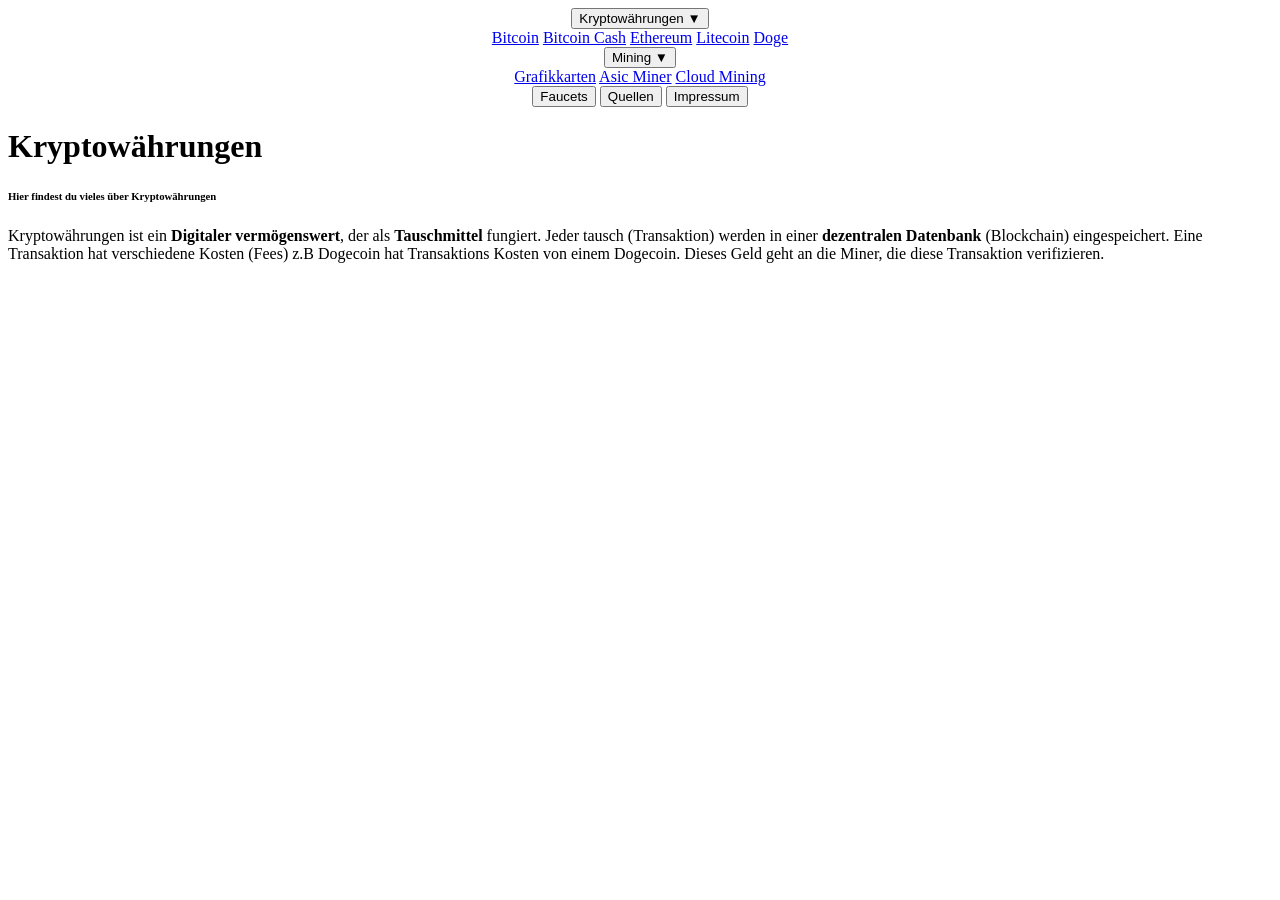
==== index.html @ ef97fd26 "Add files via upload" ====
<!DOCTYPE html>
<html lang="de">
<meta charset="utf-8">
<html>
<head>
    <meta charset="utf-8">
    <meta http-equiv="X-UA-Compatible" content="IE=edge">
    <title>Kryptowährungen</title>
    <meta name="viewport" content="width=device-width, initial-scale=1">
    <link rel="stylesheet" type="text/css" media="screen" href="css/styl.css">
    <link href="https://fonts.googleapis.com/css?family=Raleway:400,400i,700" rel="stylesheet">
	<meta name="viewport" content="width=1024" />
</head>
<body>
	<center>
	<div class="topbtnrow">
		<div class="dropdown">
			<button class="dropbtn" OnClick="location.href='index.html'" >Kryptowährungen &#9660;</button>
				<div class="dropdown-content">
					<a class="drpdwnaw" href="bitcoin.html">Bitcoin</a>
					<a class="drpdwnaw" href="bitcoincsh.html">Bitcoin Cash</a>
					<a class="drpdwnaw" href="ethereum.html">Ethereum</a>
					<a class="drpdwnaw" href="litecoin.html">Litecoin</a>
					<a class="drpdwnaw" href="doge.html">Doge</a>
				</div>
		</div>
		<div class="dropdown">
			<button class="dropbtn" OnClick="location.href='mining.html'">Mining &#9660;</button>
				<div class="dropdown-content">
					<a class="drpdwnaw" href="grakka.html">Grafikkarten</a>
					<a class="drpdwnaw" href="asic.html">Asic Miner</a>
					<a class="drpdwnaw" href="cloud.html">Cloud Mining</a>
				</div>
		</div>
		<button class="dropbtn"
		OnClick="location.href='faucet.html'">
		Faucets</button>

		<button class="dropbtn"
		OnClick="location.href='quelle.html'">
		Quellen</button>

		<button class="dropbtn"
		OnClick="location.href='impressum.html'">
		Impressum</button>
	</div>

	</center>
	<h1 class="toptext">Kryptowährungen</h1>

	<h6 class="downtext">Hier findest du vieles über Kryptowährungen</h6>	
	
	<p class="maintext">
		Kryptowährungen ist ein <b>Digitaler vermögenswert</b>, der als <b>Tauschmittel</b> fungiert. Jeder tausch (Transaktion) werden in einer <b>dezentralen Datenbank</b> (Blockchain) eingespeichert.
		Eine Transaktion hat verschiedene Kosten (Fees) z.B Dogecoin hat Transaktions Kosten von einem Dogecoin. Dieses Geld geht an die Miner, die diese Transaktion verifizieren.
	</p>
</body>
</html>
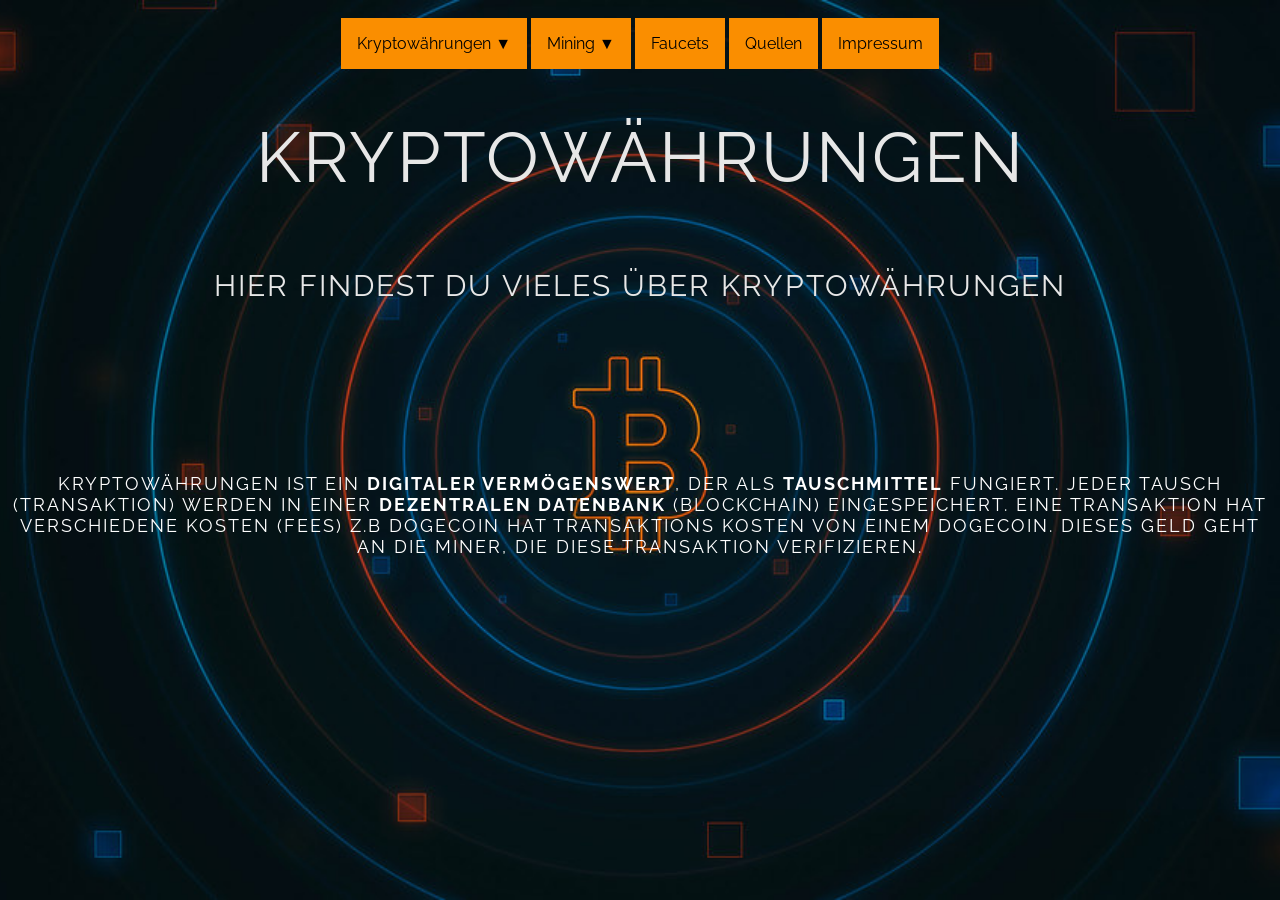
==== commit 1c6c63c6: "Add files via upload" ====
--- a/index.html
+++ b/index.html
@@ -2,57 +2,57 @@
 <html lang="de">
 <meta charset="utf-8">
 <html>
-<head>
-    <meta charset="utf-8">
-    <meta http-equiv="X-UA-Compatible" content="IE=edge">
-    <title>Kryptowährungen</title>
-    <meta name="viewport" content="width=device-width, initial-scale=1">
-    <link rel="stylesheet" type="text/css" media="screen" href="css/styl.css">
-    <link href="https://fonts.googleapis.com/css?family=Raleway:400,400i,700" rel="stylesheet">
-	<meta name="viewport" content="width=1024" />
-</head>
-<body>
-	<center>
-	<div class="topbtnrow">
-		<div class="dropdown">
-			<button class="dropbtn" OnClick="location.href='index.html'" >Kryptowährungen &#9660;</button>
-				<div class="dropdown-content">
-					<a class="drpdwnaw" href="bitcoin.html">Bitcoin</a>
-					<a class="drpdwnaw" href="bitcoincsh.html">Bitcoin Cash</a>
-					<a class="drpdwnaw" href="ethereum.html">Ethereum</a>
-					<a class="drpdwnaw" href="litecoin.html">Litecoin</a>
-					<a class="drpdwnaw" href="doge.html">Doge</a>
+	<head>
+		<meta charset="utf-8">
+		<title>Kryptowährungen</title>
+		<link rel="stylesheet" type="text/css" media="screen" href="css/styl.css">
+		<link href="https://fonts.googleapis.com/css?family=Raleway:400,400i,700" rel="stylesheet">
+	</head>
+	<body>
+		<center>
+			<!--Head Btn Row-->
+			<div class="topbtnrow">
+				<!--Drop Down Krypt-->
+				<div class="dropdown">
+					<button style="cursor:pointer;" class="dropbtn" OnClick="location.href='index.html'" >Kryptowährungen &#9660;</button>
+						<div class="dropdown-content">
+							<a class="drpdwnaw" href="bitcoin.html">Bitcoin</a>
+							<a class="drpdwnaw" href="bitcoincsh.html">Bitcoin Cash</a>
+							<a class="drpdwnaw" href="ethereum.html">Ethereum</a>
+							<a class="drpdwnaw" href="litecoin.html">Litecoin</a>
+							<a class="drpdwnaw" href="doge.html">Doge</a>
+						</div>
 				</div>
-		</div>
-		<div class="dropdown">
-			<button class="dropbtn" OnClick="location.href='mining.html'">Mining &#9660;</button>
-				<div class="dropdown-content">
-					<a class="drpdwnaw" href="grakka.html">Grafikkarten</a>
-					<a class="drpdwnaw" href="asic.html">Asic Miner</a>
-					<a class="drpdwnaw" href="cloud.html">Cloud Mining</a>
+				<!--Drop Down Mining-->
+				<div class="dropdown">
+					<button style="cursor:pointer;" class="dropbtn" OnClick="location.href='mining.html'">Mining &#9660;</button>
+						<div class="dropdown-content">
+							<a class="drpdwnaw" href="grakka.html">Grafikkarten</a>
+							<a class="drpdwnaw" href="asic.html">Asic Miner</a>
+							<a class="drpdwnaw" href="cloud.html">Cloud Mining</a>
+						</div>
 				</div>
-		</div>
-		<button class="dropbtn"
-		OnClick="location.href='faucet.html'">
-		Faucets</button>
+				<!--Button-->
+				<button style="cursor:pointer;" class="dropbtn"
+				OnClick="location.href='faucet.html'">
+				Faucets</button>
+				<!--Button-->
+				<button style="cursor:pointer;" class="dropbtn"
+				OnClick="location.href='quelle.html'">
+				Quellen</button>
+				<!--Button-->
+				<button style="cursor:pointer;" class="dropbtn"
+				OnClick="location.href='impressum.html'">
+				Impressum</button>
+			</div>
+		</center>
+		<h1 class="toptext">Kryptowährungen</h1>
 
-		<button class="dropbtn"
-		OnClick="location.href='quelle.html'">
-		Quellen</button>
-
-		<button class="dropbtn"
-		OnClick="location.href='impressum.html'">
-		Impressum</button>
-	</div>
-
-	</center>
-	<h1 class="toptext">Kryptowährungen</h1>
-
-	<h6 class="downtext">Hier findest du vieles über Kryptowährungen</h6>	
-	
-	<p class="maintext">
-		Kryptowährungen ist ein <b>Digitaler vermögenswert</b>, der als <b>Tauschmittel</b> fungiert. Jeder tausch (Transaktion) werden in einer <b>dezentralen Datenbank</b> (Blockchain) eingespeichert.
-		Eine Transaktion hat verschiedene Kosten (Fees) z.B Dogecoin hat Transaktions Kosten von einem Dogecoin. Dieses Geld geht an die Miner, die diese Transaktion verifizieren.
-	</p>
-</body>
+		<h6 class="downtext">Hier findest du vieles über Kryptowährungen</h6>	
+		
+		<p class="maintext">
+			Kryptowährungen ist ein <b>Digitaler vermögenswert</b>, der als <b>Tauschmittel</b> fungiert. Jeder tausch (Transaktion) werden in einer <b>dezentralen Datenbank</b> (Blockchain) eingespeichert.
+			Eine Transaktion hat verschiedene Kosten (Fees) z.B Dogecoin hat Transaktions Kosten von einem Dogecoin. Dieses Geld geht an die Miner, die diese Transaktion verifizieren.
+		</p>
+	</body>
 </html>
--- a/css/styl.css
+++ b/css/styl.css
@@ -0,0 +1,155 @@
+@import url('https://fonts.googleapis.com/css?family=Raleway:400,400i,700');
+
+html {
+	/*text-align: center;*/
+}
+
+body {
+  background-image: url('img/background.jpg');
+  background-repeat: no-repeat;
+  background-attachment: fixed;
+  background-position: center;
+  background-size: cover;
+}
+
+button {
+	margin-top: 10px;
+	padding: 10px;
+	
+	color: #FFF;
+	background-color: #000000;
+	
+	border: solid 3px #000000;
+    font-family: Raleway;
+	
+	transition: ease-in-out all 300ms;
+}
+
+.drpdwnaw {
+    font-family: Raleway;
+    font-size: 15px;
+}
+
+.toptext {
+    color: #e7e7e7;
+    font-family: 'Raleway', sans-serif;
+    text-align: center;
+
+    font-size: 70px;
+    letter-spacing: 2px;
+    text-transform: uppercase;
+
+    font-weight: 400;
+
+    animation: travel 2s;
+}
+
+.downtext {
+    color: #e7e7e7;
+    font-family: 'Raleway', sans-serif;
+    text-align: center;
+
+    font-size: 30px;
+    letter-spacing: 2px;
+    text-transform: uppercase;
+
+    font-weight: 400;
+
+    animation: travel 4s;
+}
+
+.maintext {
+    color: #ffffff;
+    font-family: 'Raleway', sans-serif;
+    text-align: center;
+    
+    font-size: 18px;
+    letter-spacing: 2px;
+    text-transform: uppercase;
+    padding-top: 100px;
+
+    font-weight: 400;
+
+    animation: travel 6s;
+}
+
+.maintextbox {
+    padding: 10;
+}
+
+strong {
+    font-weight: 800;
+}
+
+.dropbtn {
+    background-color: #fa8e00;
+    color: rgb(0, 0, 0);
+    padding: 16px;
+    font-size: 16px;
+    border: none;
+  }
+  
+  .dropdown {
+    position: relative;
+    display: inline-block;
+  }
+  
+  .dropdown-content {
+    display: none;
+    position: absolute;
+    background-color: #fa8e00;
+    min-width: 160px;
+    box-shadow: 0px 8px 16px 0px rgba(0,0,0);
+    z-index: 1;
+  }
+  
+  .homebtn {
+    padding-right: 77%;
+}
+
+.topbtnrow {
+    padding-left: 0%;
+}
+
+  .dropdown-content a {
+    color: black;
+    padding: 12px 16px;
+    text-decoration: none;
+    display: block;
+  }
+
+.faucet {
+    margin-right: 10px;
+}
+  
+  .dropdown-content a:hover {background-color: #ddd;}
+  
+  .dropdown:hover .dropdown-content {display: block;}
+
+  .dropbtn:hover {
+    background-color: #ddd;
+  }
+  
+@keyframes under {
+    from {
+        opacity: 0.0;
+        transform: translateY(-20px);
+    }
+
+    to { 
+        opacity: 1;
+        transform: translateY(0px);
+    }
+}
+
+
+@keyframes travel {
+    from {
+        opacity: 0.01;
+        transform: translateY(130px);
+    }
+
+    to { 
+        transform: translateY(0px);
+    }
+}
